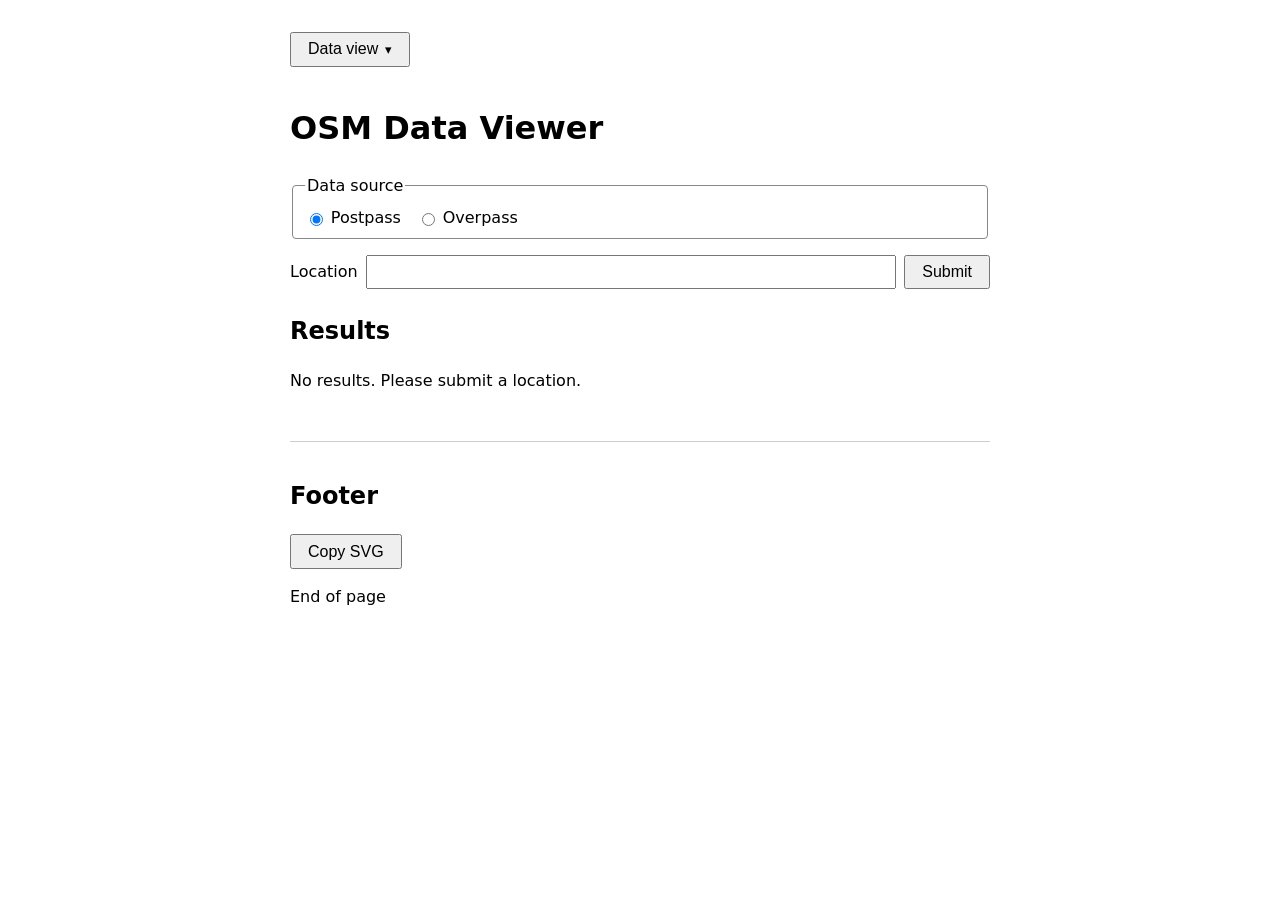
==== experiment/index.html @ d1311fb7 "Add Postpass/Overpass switch and All Types tab to the OSM experiment site Ports tmapdev's own Postpa" ====
<!DOCTYPE html>
<html lang="en">
<head>
<meta charset="UTF-8">
<meta name="viewport" content="width=device-width, initial-scale=1">
<title>OSM Data Mine</title>
<link rel="stylesheet" href="style.css">
</head>
<body>
<div id="view-menu-container">
  <button type="button" id="view-menu-button" aria-haspopup="true" aria-expanded="false" aria-controls="view-menu">
    Data view
  </button>
  <ul id="view-menu" role="menu" aria-labelledby="view-menu-button" hidden>
    <li role="none"><button type="button" role="menuitem" tabindex="-1" data-view="overview">Overview</button></li>
    <li role="none"><button type="button" role="menuitem" tabindex="-1" data-view="highway">Highway</button></li>
    <li role="none"><button type="button" role="menuitem" tabindex="-1" data-view="unique-streets">Unique streets</button></li>
    <li role="none"><button type="button" role="menuitem" tabindex="-1" data-view="address">Address</button></li>
    <li role="none"><button type="button" role="menuitem" tabindex="-1" data-view="braille-labels">Braille Labels</button></li>
    <li role="none"><button type="button" role="menuitem" tabindex="-1" data-view="all-types">All types</button></li>
  </ul>
</div>

<h1>OSM Data Viewer</h1>

<fieldset id="data-source-fieldset">
  <legend>Data source</legend>
  <label><input type="radio" name="data-source" value="postpass" id="data-source-postpass"> Postpass</label>
  <label><input type="radio" name="data-source" value="overpass" id="data-source-overpass"> Overpass</label>
</fieldset>

<form id="search-form">
  <label for="location-input">Location</label>
  <input type="text" id="location-input" name="location" required autocomplete="off">
  <button type="submit">Submit</button>
</form>

<h2>Results</h2>
<div id="results">
  <p id="matched-location"></p>
  <p id="status-message" aria-live="polite">No results. Please submit a location.</p>
  <ul id="street-list"></ul>
</div>

<footer>
  <h2>Footer</h2>
  <button type="button" id="copy-svg-btn">Copy SVG</button>
  <p id="copy-svg-status" aria-live="polite"></p>
  <p>End of page</p>
</footer>

<script src="app.js"></script>
</body>
</html>
---- experiment/style.css ----
body {
  font-family: system-ui, sans-serif;
  max-width: 700px;
  margin: 2rem auto;
  padding: 0 1rem;
  line-height: 1.5;
}

#view-menu-container {
  position: relative;
  display: inline-block;
  margin-bottom: 1rem;
}

#view-menu-button {
  display: flex;
  align-items: center;
  gap: 0.4rem;
}

#view-menu-button::after {
  content: "\25BE";
  font-size: 0.8em;
}

#view-menu {
  position: absolute;
  top: 100%;
  left: 0;
  z-index: 1;
  margin: 0.25rem 0 0;
  padding: 0.25rem;
  list-style: none;
  background: Canvas;
  color: CanvasText;
  border: 1px solid #888;
  border-radius: 4px;
  box-shadow: 0 2px 8px rgba(0, 0, 0, 0.2);
  min-width: 10rem;
}

#view-menu li {
  margin: 0;
}

#view-menu button {
  display: block;
  width: 100%;
  text-align: left;
  padding: 0.4rem 0.6rem;
  border: none;
  background: none;
  font-size: 1rem;
  cursor: pointer;
}

#view-menu button:hover,
#view-menu button:focus {
  background: Highlight;
  color: HighlightText;
  outline: none;
}

#data-source-fieldset {
  display: flex;
  gap: 1rem;
  align-items: center;
  margin-bottom: 1rem;
  padding: 0.5rem 0.75rem;
  border: 1px solid #888;
  border-radius: 4px;
}

#data-source-fieldset label {
  display: flex;
  align-items: center;
  gap: 0.3rem;
  white-space: nowrap;
}

form {
  display: flex;
  gap: 0.5rem;
  align-items: center;
  margin-bottom: 1.5rem;
}

label {
  white-space: nowrap;
}

input[type="text"] {
  flex: 1;
  padding: 0.4rem 0.6rem;
  font-size: 1rem;
}

button {
  padding: 0.4rem 1rem;
  font-size: 1rem;
}

#matched-location {
  font-weight: bold;
}

#street-list {
  padding-left: 1rem;
}

#street-list > li {
  margin-bottom: 0.5rem;
}

details > ul {
  padding-left: 1rem;
}

details summary {
  cursor: pointer;
}

footer {
  margin-top: 3rem;
  padding-top: 1rem;
  border-top: 1px solid #ccc;
}
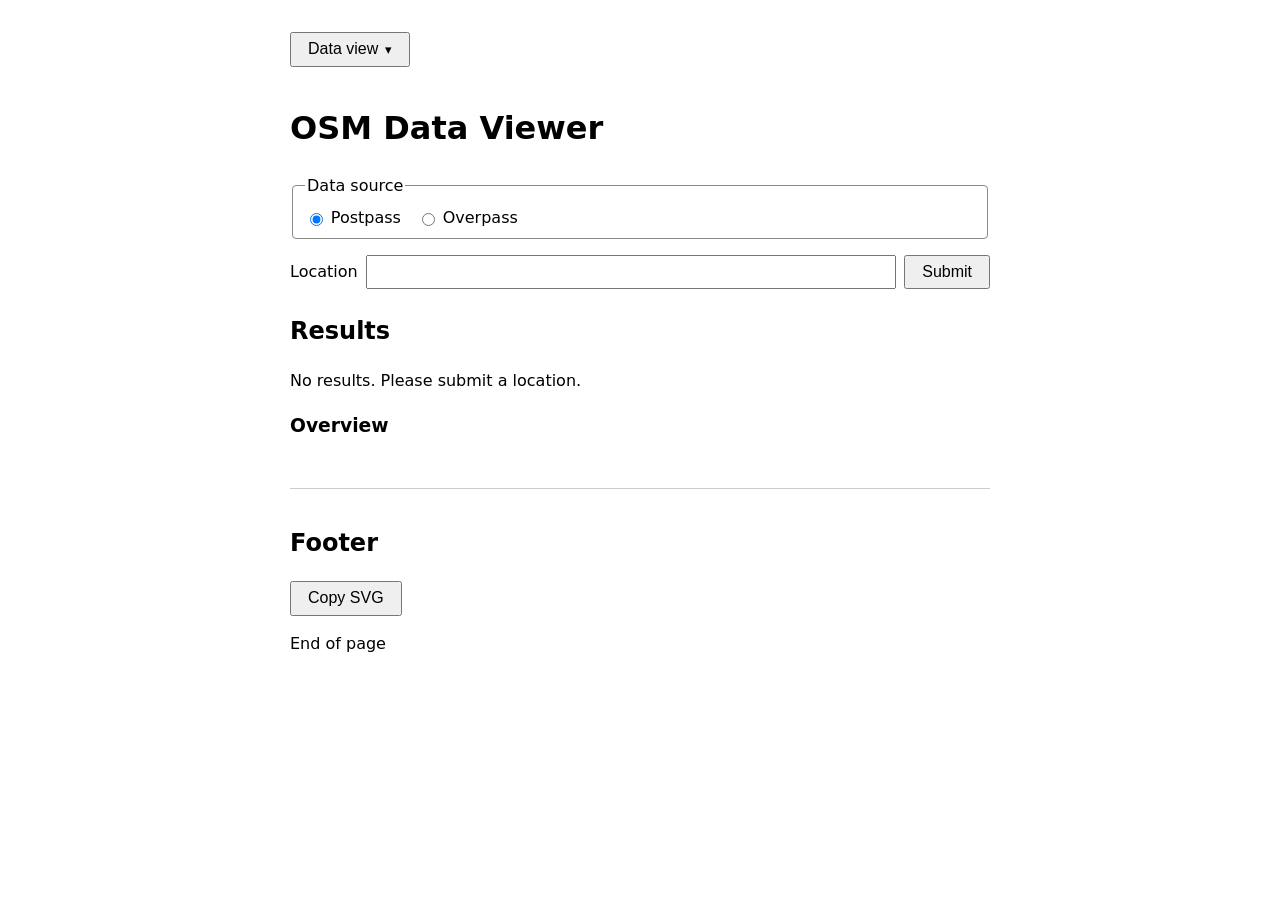
==== commit 6e12d046: "Add view checkmark/heading and collapse same-name segments in All types Data view menu items become " ====
--- a/experiment/index.html
+++ b/experiment/index.html
@@ -12,12 +12,12 @@
     Data view
   </button>
   <ul id="view-menu" role="menu" aria-labelledby="view-menu-button" hidden>
-    <li role="none"><button type="button" role="menuitem" tabindex="-1" data-view="overview">Overview</button></li>
-    <li role="none"><button type="button" role="menuitem" tabindex="-1" data-view="highway">Highway</button></li>
-    <li role="none"><button type="button" role="menuitem" tabindex="-1" data-view="unique-streets">Unique streets</button></li>
-    <li role="none"><button type="button" role="menuitem" tabindex="-1" data-view="address">Address</button></li>
-    <li role="none"><button type="button" role="menuitem" tabindex="-1" data-view="braille-labels">Braille Labels</button></li>
-    <li role="none"><button type="button" role="menuitem" tabindex="-1" data-view="all-types">All types</button></li>
+    <li role="none"><button type="button" role="menuitemradio" aria-checked="true" tabindex="-1" data-view="overview">Overview</button></li>
+    <li role="none"><button type="button" role="menuitemradio" aria-checked="false" tabindex="-1" data-view="highway">Highway</button></li>
+    <li role="none"><button type="button" role="menuitemradio" aria-checked="false" tabindex="-1" data-view="unique-streets">Unique streets</button></li>
+    <li role="none"><button type="button" role="menuitemradio" aria-checked="false" tabindex="-1" data-view="address">Address</button></li>
+    <li role="none"><button type="button" role="menuitemradio" aria-checked="false" tabindex="-1" data-view="braille-labels">Braille Labels</button></li>
+    <li role="none"><button type="button" role="menuitemradio" aria-checked="false" tabindex="-1" data-view="all-types">All types</button></li>
   </ul>
 </div>
 
@@ -39,6 +39,7 @@
 <div id="results">
   <p id="matched-location"></p>
   <p id="status-message" aria-live="polite">No results. Please submit a location.</p>
+  <h3 id="view-heading"></h3>
   <ul id="street-list"></ul>
 </div>
 
--- a/experiment/style.css
+++ b/experiment/style.css
@@ -61,6 +61,10 @@
   outline: none;
 }
 
+#view-menu button[aria-checked="true"]::before {
+  content: "\2713 ";
+}
+
 #data-source-fieldset {
   display: flex;
   gap: 1rem;
@@ -105,6 +109,7 @@
 }
 
 #street-list {
+  list-style: none;
   padding-left: 1rem;
 }
 
@@ -113,6 +118,7 @@
 }
 
 details > ul {
+  list-style: none;
   padding-left: 1rem;
 }
 
